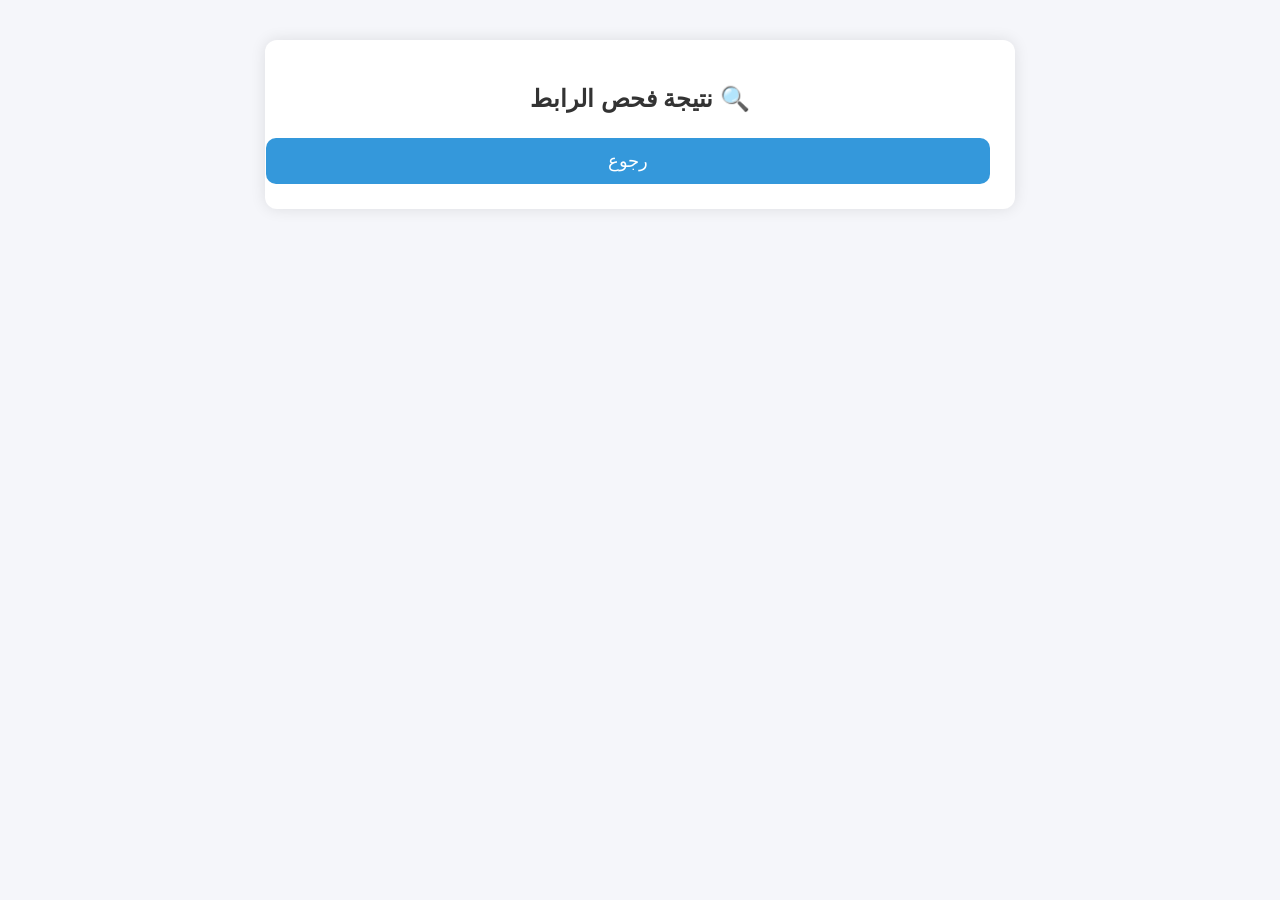
==== frontend/result.html @ 03054cd6 "Create result.html" ====
<!DOCTYPE html>
<html lang="ar" dir="rtl">
<head>
    <meta charset="UTF-8">
    <title>نتيجة الفحص</title>
    <style>
        body {
            background: #f5f6fa;
            font-family: "Tahoma", sans-serif;
            margin: 0;
            padding: 0;
        }

        .container {
            width: 90%;
            max-width: 700px;
            margin: 40px auto;
            background: white;
            padding: 25px;
            border-radius: 12px;
            box-shadow: 0 0 15px rgba(0,0,0,0.1);
        }

        h2 {
            text-align: center;
            margin-bottom: 25px;
            color: #333;
        }

        .section {
            background: #fafafa;
            padding: 15px;
            border-radius: 10px;
            margin-bottom: 15px;
            border-right: 5px solid #3498db;
        }

        .section h3 {
            margin: 0 0 10px 0;
            color: #3498db;
        }

        .status-safe {
            color: #2ecc71;
            font-weight: bold;
        }

        .status-warning {
            color: #f1c40f;
            font-weight: bold;
        }

        .status-danger {
            color: #e74c3c;
            font-weight: bold;
        }

        .back-btn {
            display: block;
            width: 100%;
            padding: 12px;
            background: #3498db;
            color: white;
            text-align: center;
            border-radius: 10px;
            text-decoration: none;
            margin-top: 20px;
            font-size: 18px;
        }

        .back-btn:hover {
            background: #2980b9;
        }
    </style>
</head>

<body>

<div class="container">
    <h2>🔍 نتيجة فحص الرابط</h2>

    <div id="result"></div>

    <a href="/" class="back-btn">رجوع</a>
</div>

<script>
    // قراءة الرابط من الـ URL
    const params = new URLSearchParams(window.location.search);
    const url = params.get("url");

    // جلب النتيجة من السيرفر
    fetch(`/check?url=${url}`)
        .then(res => res.json())
        .then(data => {
            let statusClass =
                data.status === "آمن" ? "status-safe" :
                data.status === "مشبوه" ? "status-warning" :
                "status-danger";

            document.getElementById("result").innerHTML = `
                <div class="section">
                    <h3>🔗 الرابط</h3>
                    <p>${data.url}</p>
                </div>

                <div class="section">
                    <h3>📊 نسبة الأمان</h3>
                    <p class="${statusClass}">${data.score}% — ${data.status}</p>
                </div>

                <div class="section">
                    <h3>🏛 السجل التجاري السعودي</h3>
                    <p>${translateCR(data.commercial_record)}</p>
                </div>

                <div class="section">
                    <h3>🛡 معروف</h3>
                    <p>${translateMarouf(data.marouf)}</p>
                </div>

                <div class="section">
                    <h3>⚠ البلاغات الحكومية</h3>
                    <p>${translateReports(data.reports)}</p>
                </div>

                <div class="section">
                    <h3>🌍 نطاق السجل التجاري</h3>
                    <p>${translateRegistry(data.registry)}</p>
                </div>
            `;
        });

    // تحويل النصوص إلى عربية جميلة
    function translateCR(v) {
        if (v === "valid") return "✔ السجل التجاري موجود";
        if (v === "not_found") return "❌ لا يوجد سجل تجاري";
        return "⚠ تعذر التحقق";
    }

    function translateMarouf(v) {
        if (v === "registered") return "✔ المتجر مسجل في معروف";
        if (v === "not_registered") return "❌ المتجر غير مسجل";
        return "⚠ تعذر التحقق";
    }

    function translateReports(v) {
        if (v === "has_reports") return "❌ توجد بلاغات وتحذيرات على المتجر";
        if (v === "clean") return "✔ لا توجد بلاغات";
        return "⚠ تعذر التحقق";
    }

    function translateRegistry(v) {
        if (v === "saudi") return "✔ نطاق سعودي رسمي (.sa)";
        if (v === "global") return "🌍 نطاق عالمي";
        return "⚠ تعذر التحقق";
    }
</script>

</body>
</html>
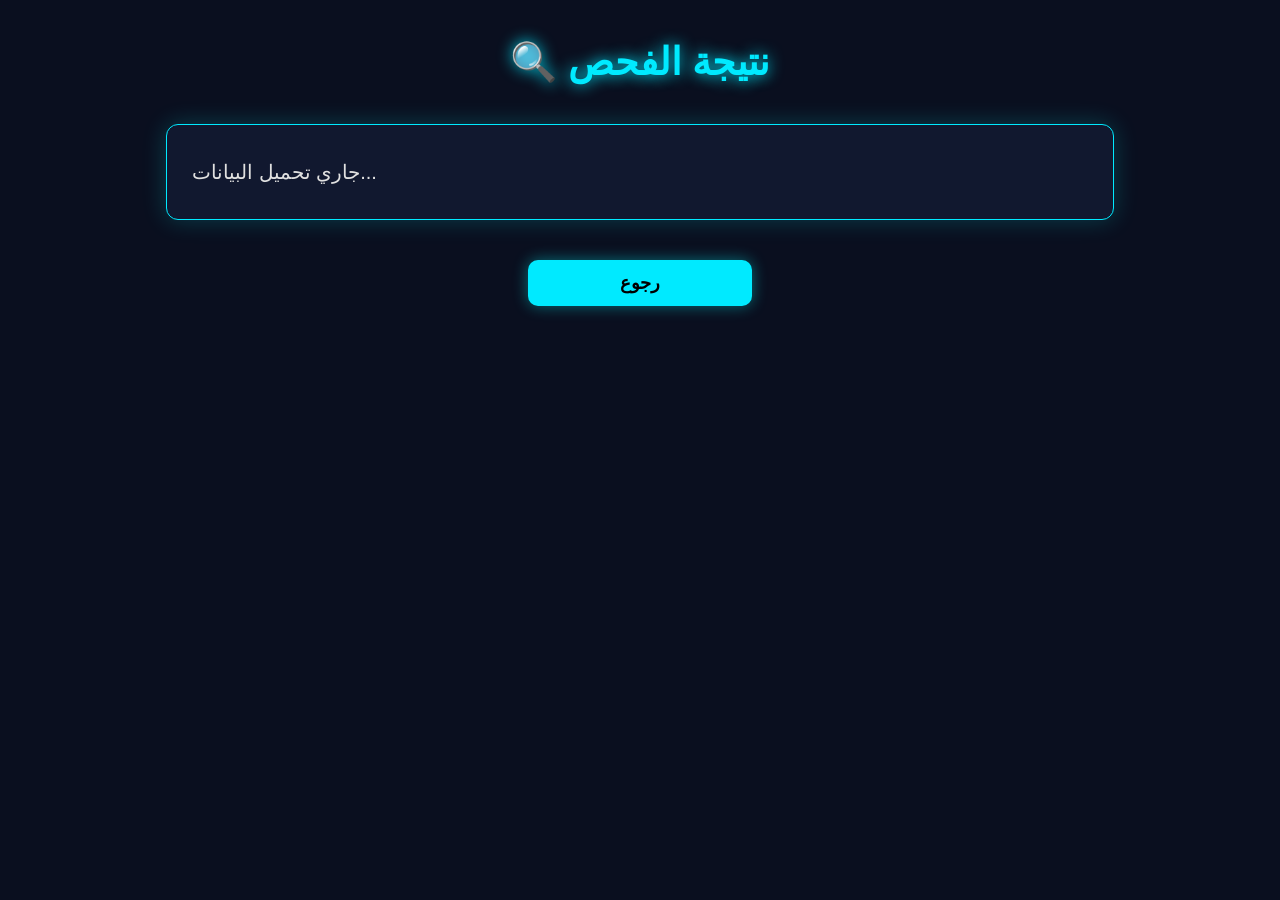
==== commit 9c0d9850: "Update result.html" ====
--- a/frontend/result.html
+++ b/frontend/result.html
@@ -1,160 +1,84 @@
 <!DOCTYPE html>
-<html lang="ar" dir="rtl">
+<html lang="ar">
 <head>
     <meta charset="UTF-8">
     <title>نتيجة الفحص</title>
-    <style>
-        body {
-            background: #f5f6fa;
-            font-family: "Tahoma", sans-serif;
-            margin: 0;
-            padding: 0;
-        }
-
-        .container {
-            width: 90%;
-            max-width: 700px;
-            margin: 40px auto;
-            background: white;
-            padding: 25px;
-            border-radius: 12px;
-            box-shadow: 0 0 15px rgba(0,0,0,0.1);
-        }
-
-        h2 {
-            text-align: center;
-            margin-bottom: 25px;
-            color: #333;
-        }
-
-        .section {
-            background: #fafafa;
-            padding: 15px;
-            border-radius: 10px;
-            margin-bottom: 15px;
-            border-right: 5px solid #3498db;
-        }
-
-        .section h3 {
-            margin: 0 0 10px 0;
-            color: #3498db;
-        }
-
-        .status-safe {
-            color: #2ecc71;
-            font-weight: bold;
-        }
-
-        .status-warning {
-            color: #f1c40f;
-            font-weight: bold;
-        }
-
-        .status-danger {
-            color: #e74c3c;
-            font-weight: bold;
-        }
-
-        .back-btn {
-            display: block;
-            width: 100%;
-            padding: 12px;
-            background: #3498db;
-            color: white;
-            text-align: center;
-            border-radius: 10px;
-            text-decoration: none;
-            margin-top: 20px;
-            font-size: 18px;
-        }
-
-        .back-btn:hover {
-            background: #2980b9;
-        }
-    </style>
+    <link rel="stylesheet" href="style.css">
 </head>
 
 <body>
 
-<div class="container">
-    <h2>🔍 نتيجة فحص الرابط</h2>
+<h1>🔍 نتيجة الفحص</h1>
 
-    <div id="result"></div>
-
-    <a href="/" class="back-btn">رجوع</a>
+<div class="result-card" id="resultBox">
+    <p>جاري تحميل البيانات...</p>
 </div>
 
+<a href="/" style="
+    display:block;
+    width:200px;
+    margin:30px auto;
+    text-align:center;
+    padding:12px;
+    background:#00eaff;
+    color:#000;
+    border-radius:10px;
+    font-size:18px;
+    text-decoration:none;
+    font-weight:bold;
+    box-shadow:0 0 15px rgba(0,255,255,0.4);
+    transition:0.3s;
+">
+رجوع
+</a>
+
 <script>
-    // قراءة الرابط من الـ URL
-    const params = new URLSearchParams(window.location.search);
-    const url = params.get("url");
+const params = new URLSearchParams(window.location.search);
+const url = params.get("url");
 
-    // جلب النتيجة من السيرفر
-    fetch(`/check?url=${url}`)
-        .then(res => res.json())
-        .then(data => {
-            let statusClass =
-                data.status === "آمن" ? "status-safe" :
-                data.status === "مشبوه" ? "status-warning" :
-                "status-danger";
+fetch(`/check?url=${encodeURIComponent(url)}`)
+    .then(res => res.json())
+    .then(data => {
+        let statusClass =
+            data.score > 70 ? "safe" :
+            data.score > 40 ? "warning" : "danger";
 
-            document.getElementById("result").innerHTML = `
-                <div class="section">
-                    <h3>🔗 الرابط</h3>
-                    <p>${data.url}</p>
-                </div>
+        document.getElementById("resultBox").innerHTML = `
+            <p><strong>🔗 الرابط:</strong> ${data.url}</p>
+            <p class="${statusClass}"><strong>📊 الحالة:</strong> ${data.status}</p>
+            <p><strong>🌐 النطاق:</strong> ${data.domain}</p>
+            <p><strong>🏬 اسم المتجر:</strong> ${data.store_name}</p>
+            <p><strong>🏛 السجل التجاري:</strong> ${translateCR(data.commercial_record)}</p>
+            <p><strong>🛡 معروف:</strong> ${translateMarouf(data.marouf)}</p>
+            <p><strong>⚠ البلاغات:</strong> ${translateReports(data.reports)}</p>
+            <p><strong>🌍 نوع النطاق:</strong> ${translateRegistry(data.registry)}</p>
+            <p><strong>🔐 درجة الأمان:</strong> ${data.score} / 100</p>
+        `;
+    });
 
-                <div class="section">
-                    <h3>📊 نسبة الأمان</h3>
-                    <p class="${statusClass}">${data.score}% — ${data.status}</p>
-                </div>
+function translateCR(v) {
+    if (v === "valid") return "✔ السجل التجاري موجود";
+    if (v === "not_found") return "❌ لا يوجد سجل تجاري";
+    return "⚠ تعذر التحقق";
+}
 
-                <div class="section">
-                    <h3>🏛 السجل التجاري السعودي</h3>
-                    <p>${translateCR(data.commercial_record)}</p>
-                </div>
+function translateMarouf(v) {
+    if (v === "registered") return "✔ المتجر مسجل في معروف";
+    if (v === "not_registered") return "❌ المتجر غير مسجل";
+    return "⚠ تعذر التحقق";
+}
 
-                <div class="section">
-                    <h3>🛡 معروف</h3>
-                    <p>${translateMarouf(data.marouf)}</p>
-                </div>
+function translateReports(v) {
+    if (v === "has_reports") return "❌ توجد بلاغات وتحذيرات";
+    if (v === "clean") return "✔ لا توجد بلاغات";
+    return "⚠ تعذر التحقق";
+}
 
-                <div class="section">
-                    <h3>⚠ البلاغات الحكومية</h3>
-                    <p>${translateReports(data.reports)}</p>
-                </div>
-
-                <div class="section">
-                    <h3>🌍 نطاق السجل التجاري</h3>
-                    <p>${translateRegistry(data.registry)}</p>
-                </div>
-            `;
-        });
-
-    // تحويل النصوص إلى عربية جميلة
-    function translateCR(v) {
-        if (v === "valid") return "✔ السجل التجاري موجود";
-        if (v === "not_found") return "❌ لا يوجد سجل تجاري";
-        return "⚠ تعذر التحقق";
-    }
-
-    function translateMarouf(v) {
-        if (v === "registered") return "✔ المتجر مسجل في معروف";
-        if (v === "not_registered") return "❌ المتجر غير مسجل";
-        return "⚠ تعذر التحقق";
-    }
-
-    function translateReports(v) {
-        if (v === "has_reports") return "❌ توجد بلاغات وتحذيرات على المتجر";
-        if (v === "clean") return "✔ لا توجد بلاغات";
-        return "⚠ تعذر التحقق";
-    }
-
-    function translateRegistry(v) {
-        if (v === "saudi") return "✔ نطاق سعودي رسمي (.sa)";
-        if (v === "global") return "🌍 نطاق عالمي";
-        return "⚠ تعذر التحقق";
-    }
+function translateRegistry(v) {
+    if (v === "saudi") return "✔ نطاق سعودي رسمي (.sa)";
+    if (v === "global") return "🌍 نطاق عالمي";
+    return "⚠ تعذر التحقق";
+}
 </script>
 
 </body>
--- a/frontend/style.css
+++ b/frontend/style.css
@@ -0,0 +1,93 @@
+/* خلفية الموقع */
+body {
+    margin: 0;
+    padding: 0;
+    background: #0a0f1f;
+    font-family: 'Segoe UI', sans-serif;
+    color: #e0e0e0;
+}
+
+/* عنوان الموقع */
+h1 {
+    text-align: center;
+    margin-top: 40px;
+    font-size: 38px;
+    color: #00eaff;
+    text-shadow: 0 0 15px #00eaff;
+}
+
+/* صندوق الإدخال */
+.input-box {
+    width: 60%;
+    margin: 30px auto;
+    background: #11182f;
+    padding: 25px;
+    border-radius: 12px;
+    box-shadow: 0 0 25px rgba(0, 255, 255, 0.2);
+    border: 1px solid #00eaff;
+}
+
+.input-box input {
+    width: 100%;
+    padding: 15px;
+    font-size: 18px;
+    border-radius: 8px;
+    border: none;
+    outline: none;
+    background: #0d1326;
+    color: #fff;
+    border: 1px solid #00eaff;
+}
+
+/* زر الفحص */
+button {
+    width: 100%;
+    margin-top: 20px;
+    padding: 15px;
+    font-size: 20px;
+    background: #00eaff;
+    color: #000;
+    border: none;
+    border-radius: 8px;
+    cursor: pointer;
+    font-weight: bold;
+    transition: 0.3s;
+}
+
+button:hover {
+    background: #00c4d6;
+    box-shadow: 0 0 15px #00eaff;
+}
+
+/* بطاقة النتائج */
+.result-card {
+    width: 70%;
+    margin: 40px auto;
+    background: #11182f;
+    padding: 25px;
+    border-radius: 12px;
+    border: 1px solid #00eaff;
+    box-shadow: 0 0 25px rgba(0, 255, 255, 0.2);
+}
+
+/* نصوص النتائج */
+.result-card p {
+    font-size: 20px;
+    margin: 10px 0;
+}
+
+/* ألوان الحالات */
+.safe {
+    color: #2ecc71;
+    text-shadow: 0 0 10px #2ecc71;
+}
+
+.warning {
+    color: #f1c40f;
+    text-shadow: 0 0 10px #f1c40f;
+}
+
+.danger {
+    color: #e74c3c;
+    text-shadow: 0 0 10px #e74c3c;
+}
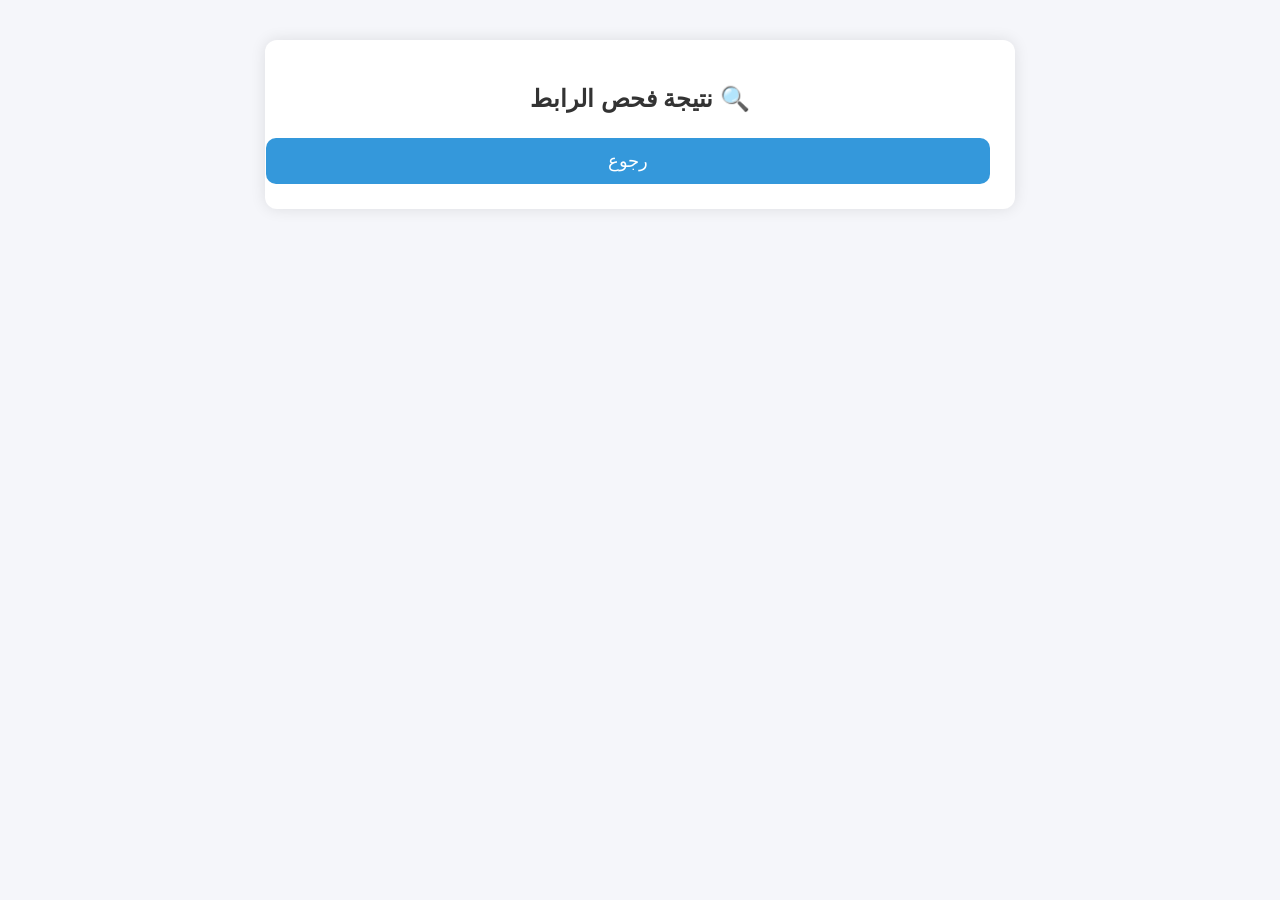
==== commit 8f12fed8: "Update result.html" ====
--- a/frontend/result.html
+++ b/frontend/result.html
@@ -1,84 +1,157 @@
 <!DOCTYPE html>
-<html lang="ar">
+<html lang="ar" dir="rtl">
 <head>
     <meta charset="UTF-8">
     <title>نتيجة الفحص</title>
-    <link rel="stylesheet" href="style.css">
+    <style>
+        body {
+            background: #f5f6fa;
+            font-family: "Tahoma", sans-serif;
+            margin: 0;
+            padding: 0;
+        }
+
+        .container {
+            width: 90%;
+            max-width: 700px;
+            margin: 40px auto;
+            background: white;
+            padding: 25px;
+            border-radius: 12px;
+            box-shadow: 0 0 15px rgba(0,0,0,0.1);
+        }
+
+        h2 {
+            text-align: center;
+            margin-bottom: 25px;
+            color: #333;
+        }
+
+        .section {
+            background: #fafafa;
+            padding: 15px;
+            border-radius: 10px;
+            margin-bottom: 15px;
+            border-right: 5px solid #3498db;
+        }
+
+        .section h3 {
+            margin: 0 0 10px 0;
+            color: #3498db;
+        }
+
+        .status-safe {
+            color: #2ecc71;
+            font-weight: bold;
+        }
+
+        .status-warning {
+            color: #f1c40f;
+            font-weight: bold;
+        }
+
+        .status-danger {
+            color: #e74c3c;
+            font-weight: bold;
+        }
+
+        .back-btn {
+            display: block;
+            width: 100%;
+            padding: 12px;
+            background: #3498db;
+            color: white;
+            text-align: center;
+            border-radius: 10px;
+            text-decoration: none;
+            margin-top: 20px;
+            font-size: 18px;
+        }
+
+        .back-btn:hover {
+            background: #2980b9;
+        }
+    </style>
 </head>
 
 <body>
 
-<h1>🔍 نتيجة الفحص</h1>
+<div class="container">
+    <h2>🔍 نتيجة فحص الرابط</h2>
 
-<div class="result-card" id="resultBox">
-    <p>جاري تحميل البيانات...</p>
+    <div id="result"></div>
+
+    <a href="/" class="back-btn">رجوع</a>
 </div>
 
-<a href="/" style="
-    display:block;
-    width:200px;
-    margin:30px auto;
-    text-align:center;
-    padding:12px;
-    background:#00eaff;
-    color:#000;
-    border-radius:10px;
-    font-size:18px;
-    text-decoration:none;
-    font-weight:bold;
-    box-shadow:0 0 15px rgba(0,255,255,0.4);
-    transition:0.3s;
-">
-رجوع
-</a>
+<script>
+    const params = new URLSearchParams(window.location.search);
+    const url = params.get("url");
 
-<script>
-const params = new URLSearchParams(window.location.search);
-const url = params.get("url");
+    fetch(`/check?url=${url}`)
+        .then(res => res.json())
+        .then(data => {
+            let statusClass =
+                data.status === "آمن" ? "status-safe" :
+                data.status === "مشبوه" ? "status-warning" :
+                "status-danger";
 
-fetch(`/check?url=${encodeURIComponent(url)}`)
-    .then(res => res.json())
-    .then(data => {
-        let statusClass =
-            data.score > 70 ? "safe" :
-            data.score > 40 ? "warning" : "danger";
+            document.getElementById("result").innerHTML = `
+                <div class="section">
+                    <h3>🔗 الرابط</h3>
+                    <p>${data.url}</p>
+                </div>
 
-        document.getElementById("resultBox").innerHTML = `
-            <p><strong>🔗 الرابط:</strong> ${data.url}</p>
-            <p class="${statusClass}"><strong>📊 الحالة:</strong> ${data.status}</p>
-            <p><strong>🌐 النطاق:</strong> ${data.domain}</p>
-            <p><strong>🏬 اسم المتجر:</strong> ${data.store_name}</p>
-            <p><strong>🏛 السجل التجاري:</strong> ${translateCR(data.commercial_record)}</p>
-            <p><strong>🛡 معروف:</strong> ${translateMarouf(data.marouf)}</p>
-            <p><strong>⚠ البلاغات:</strong> ${translateReports(data.reports)}</p>
-            <p><strong>🌍 نوع النطاق:</strong> ${translateRegistry(data.registry)}</p>
-            <p><strong>🔐 درجة الأمان:</strong> ${data.score} / 100</p>
-        `;
-    });
+                <div class="section">
+                    <h3>📊 نسبة الأمان</h3>
+                    <p class="${statusClass}">${data.score}% — ${data.status}</p>
+                </div>
 
-function translateCR(v) {
-    if (v === "valid") return "✔ السجل التجاري موجود";
-    if (v === "not_found") return "❌ لا يوجد سجل تجاري";
-    return "⚠ تعذر التحقق";
-}
+                <div class="section">
+                    <h3>🏛 السجل التجاري السعودي</h3>
+                    <p>${translateCR(data.commercial_record)}</p>
+                </div>
 
-function translateMarouf(v) {
-    if (v === "registered") return "✔ المتجر مسجل في معروف";
-    if (v === "not_registered") return "❌ المتجر غير مسجل";
-    return "⚠ تعذر التحقق";
-}
+                <div class="section">
+                    <h3>🛡 معروف</h3>
+                    <p>${translateMarouf(data.marouf)}</p>
+                </div>
 
-function translateReports(v) {
-    if (v === "has_reports") return "❌ توجد بلاغات وتحذيرات";
-    if (v === "clean") return "✔ لا توجد بلاغات";
-    return "⚠ تعذر التحقق";
-}
+                <div class="section">
+                    <h3>⚠ البلاغات الحكومية</h3>
+                    <p>${translateReports(data.reports)}</p>
+                </div>
 
-function translateRegistry(v) {
-    if (v === "saudi") return "✔ نطاق سعودي رسمي (.sa)";
-    if (v === "global") return "🌍 نطاق عالمي";
-    return "⚠ تعذر التحقق";
-}
+                <div class="section">
+                    <h3>🌍 نطاق السجل التجاري</h3>
+                    <p>${translateRegistry(data.registry)}</p>
+                </div>
+            `;
+        });
+
+    function translateCR(v) {
+        if (v === "valid") return "✔ السجل التجاري موجود";
+        if (v === "not_found") return "❌ لا يوجد سجل تجاري";
+        return "⚠ تعذر التحقق";
+    }
+
+    function translateMarouf(v) {
+        if (v === "registered") return "✔ المتجر مسجل في معروف";
+        if (v === "not_registered") return "❌ المتجر غير مسجل";
+        return "⚠ تعذر التحقق";
+    }
+
+    function translateReports(v) {
+        if (v === "has_reports") return "❌ توجد بلاغات وتحذيرات على المتجر";
+        if (v === "clean") return "✔ لا توجد بلاغات";
+        return "⚠ تعذر التحقق";
+    }
+
+    function translateRegistry(v) {
+        if (v === "saudi") return "✔ نطاق سعودي رسمي (.sa)";
+        if (v === "global") return "🌍 نطاق عالمي";
+        return "⚠ تعذر التحقق";
+    }
 </script>
 
 </body>
